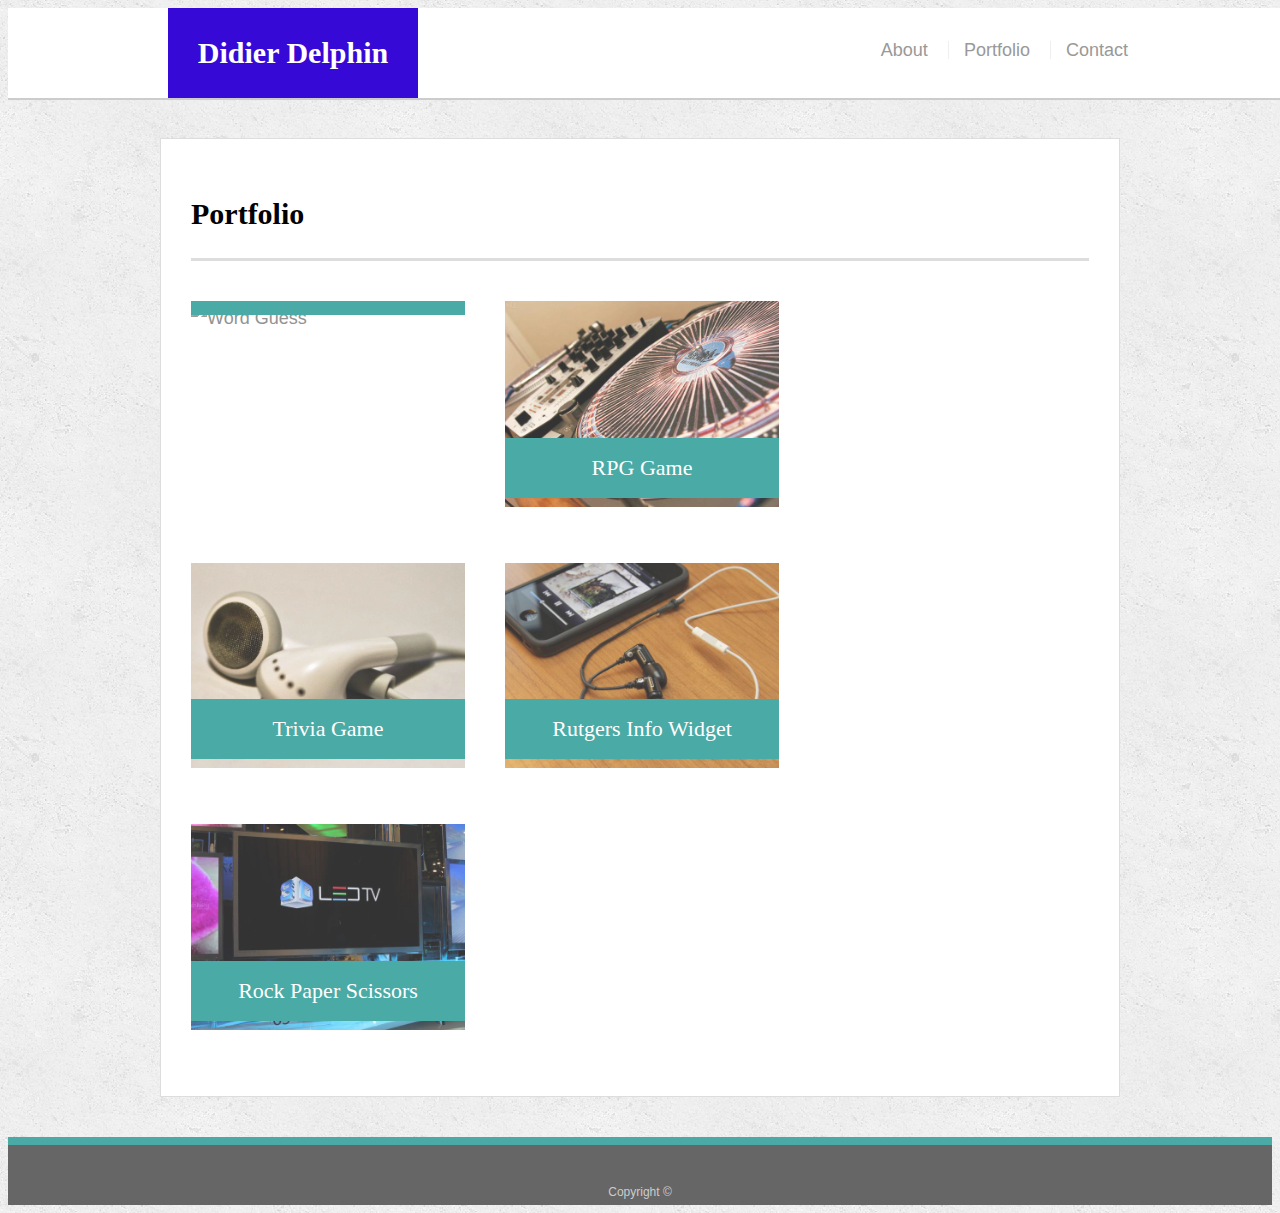
==== portfolio.html @ 0a2c49d4 "portfolio update" ====
<!doctype html>
<html lang="en-us">

<head>
  <meta charset="UTF-8">
  <title>Portfolio | Didier Delphin</title>
  <link rel="stylesheet" type="text/css" href="assets/css/style.css">
</head>

<body>

  <header id="masthead">
    <div class="container">
      <a href="index.html" id="logo">Didier Delphin</a>
      <nav>
        <a href="index.html">About</a>
        <a href="portfolio.html">Portfolio</a>
        <a href="contact.html">Contact</a>
      </nav>
    </div>
  </header>

  <div id="main-container" class="container">
    <section class="main-section">
      <h1>Portfolio</h1>

      <div class="work">
        <img src="assets/images/" alt="Word Guess">

        <h3>Word Guess</h3>
      </div>
      <div class="work">
        <img src="assets/images/technics-q-c-640-480-2.jpg" alt="RPG Game">

        <h3>RPG Game</h3>
      </div>
      <div class="work">
        <img src="assets/images/technics-q-c-640-480-5.jpg" alt="Trivia Game">

        <h3>Trivia Game</h3>
      </div>
      <div class="work">
        <img src="assets/images/technics-q-c-640-480-7.jpg" alt="Rutgers Info Widget">

        <h3>Rutgers Info Widget</h3>
      </div>
      <div class="work">
        <img src="assets/images/technics-q-c-640-480-9.jpg" alt="Rock Paper Scissors">

        <h3>Rock Paper Scissors</h3>
      </div>

    </section>

  </div>

  <footer>
    <div class="container">
      Copyright &copy;
    </div>
  </footer>
</body>

</html>
---- assets/css/style.css ----
body {
  font-family: Arial, "Helvetica Neue", Helvetica, sans-serif;
  font-size: 18px;
  line-height: 34px;
  color: #777777;
  background: url("../images/concrete_seamless.png");
}

* {
  box-sizing: border-box;
}

/* general */

.container {
  width: 100%;
  max-width: 960px;
  margin: 0 auto;
  clear: both;
}

h1,
h2,
h3,
p {
  margin-bottom: 20px;
}

p:last-child {
  margin-bottom: 0;
}

h1,
h2,
h3 {
  font-family: Georgia, Times, "Times New Roman", serif;
  font-weight: 700;
  color: #000000;
}

h1 {
  padding-bottom: 20px;
  font-size: 30px;
  line-height: 49px;
  border-bottom: 3px solid #dddddd;
}

h2,
h3 {
  font-size: 22px;
}

/* header */

#masthead {
  position: fixed;
  z-index: 99;
  width: 100%;
  margin: 0 0 30px;
  overflow: auto;
  color: #ffffff;
  background: #ffffff;
  border-bottom: 2px solid #cccccc;
}

#logo {
  float: left;
  width: 250px;
  height: 90px;
  font-family: Georgia, Times, "Times New Roman", serif;
  font-size: 30px;
  font-weight: 700;
  line-height: 90px;
  color: #ffffff;
  text-align: center;
  text-decoration: none;
  background: #3609d6;
}

nav {
  float: right;
  margin-top: 25px;
}

nav a {
  display: inline-block;
  padding-left: 15px;
  margin-left: 15px;
  line-height: 18px;
  color: #999;
  text-decoration: none;
  border-left: 1px solid #efefef;
}

nav a:first-child {
  border-left: 0 none;
}

/* footer */

footer {
  padding: 30px 0;
  clear: both;
  font-size: 12px;
  color: #ffffff;
  color: #cccccc;
  text-align: center;
  background: #666666;
  border-top: 8px solid #4aaaa5;
  height: 50px;
}

h3, h2 {
  padding-bottom: 20px;
  margin-bottom: 15px;
  line-height: 22px;
  border-bottom: 2px solid #eeeeee;
}

/* main */

#main-container {
  padding-top: 130px;
  min-height: calc(100vh - 70px);
}

.main-section {
  float: left;
  width: 100%;
  max-width: 960px;
  padding: 30px;
  margin: 0 0 40px;
  background: #ffffff;
  border: 1px solid #dddddd;
}

/* portfolio page */

.work {
  position: relative;
  float: left;
  width: 274px;
  margin: 20px 0 25px;
  overflow: auto;
}

.work:nth-child(even) {
  margin-right: 40px;
}

.work img {
  width: 100%;
  border: 0 none;
  opacity: 0.8;
}

.work h3 {
  position: absolute;
  bottom: 20px;
  width: 100%;
  padding: 15px;
  margin-bottom: 0;
  font-weight: 300;
  line-height: 30px;
  color: #ffffff;
  text-align: center;
  background: #4aaaa5;
  border-bottom: 0;
}

.auth-image {
  float: left;
  width: 200px;
  height: auto;
  margin-top: 10px;
  margin-right: 25px;
}

/* contact page */

#contact-form ul {
  margin-bottom: 20px;
}

#contact-form li {
  margin-bottom: 10px;
}

label,
input[type=text],
input[type=email],
textarea {
  display: block;
  width: 100%;
}

input[type=text],
input[type=email],
textarea {
  height: 35px;
  padding: 0 10px;
  font-size: 14px;
  border: 1px solid #dddddd;
}

textarea {
  height: 200px;
}

input[type=submit] {
  padding: 10px 30px;
  font-size: 18px;
  color: #ffffff;
  cursor: pointer;
  background: #4aaaa5;
  border: 0 none;
}
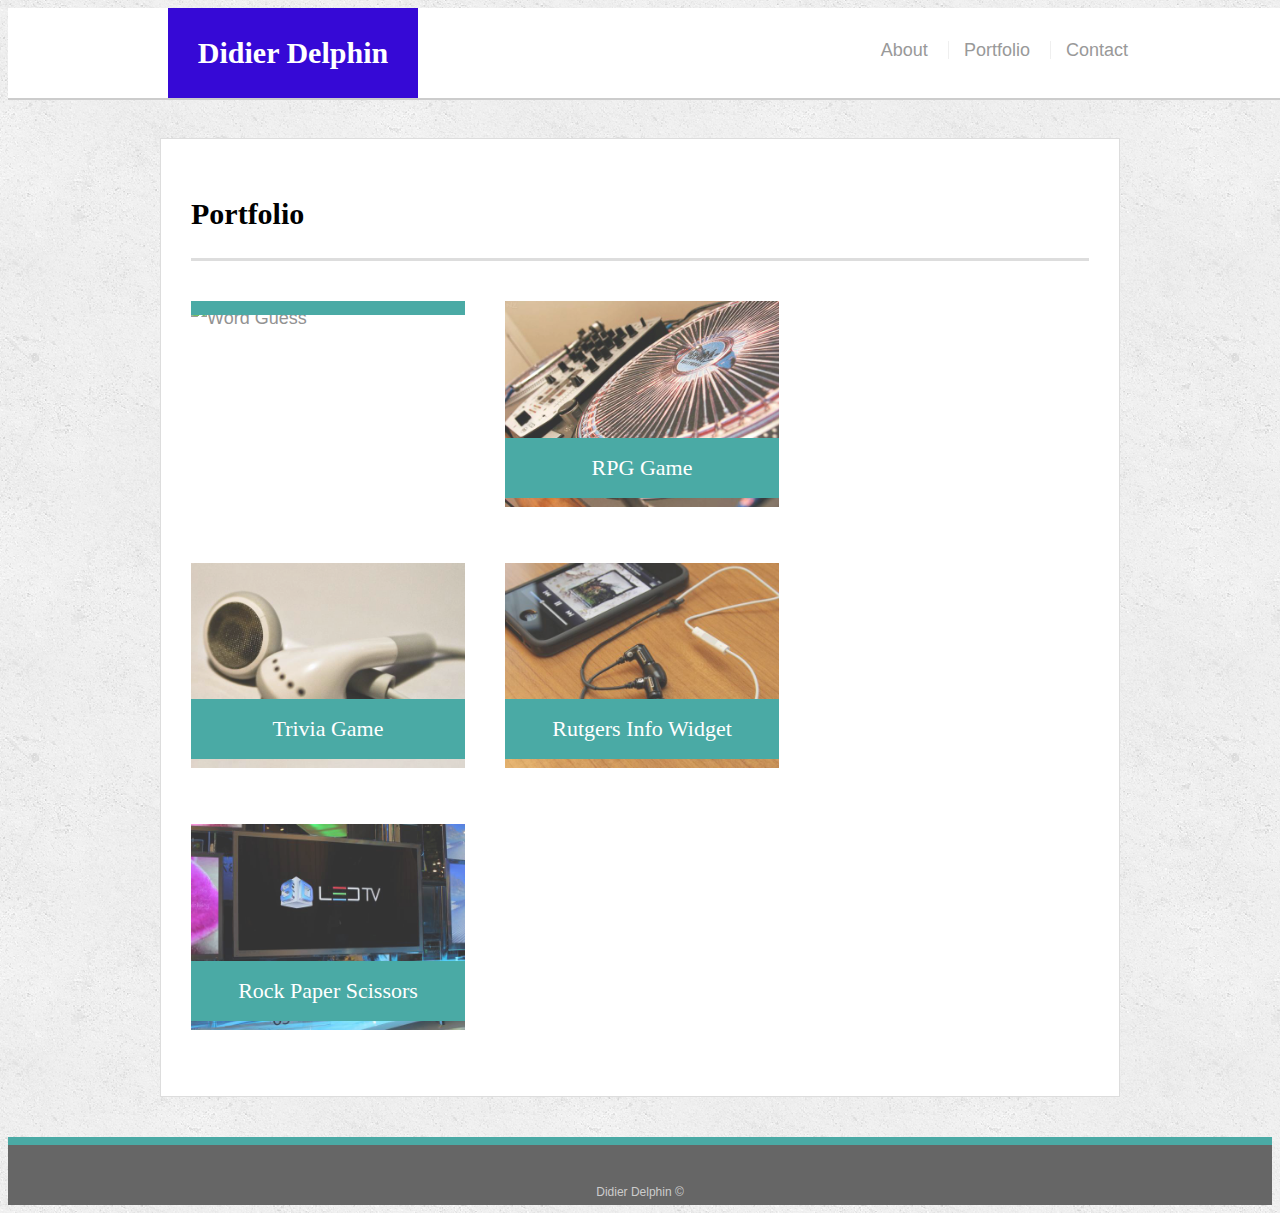
==== commit 4e2fb20c: "html page error update" ====
--- a/portfolio.html
+++ b/portfolio.html
@@ -56,7 +56,7 @@
 
   <footer>
     <div class="container">
-      Copyright &copy;
+      Didier Delphin &copy;
     </div>
   </footer>
 </body>
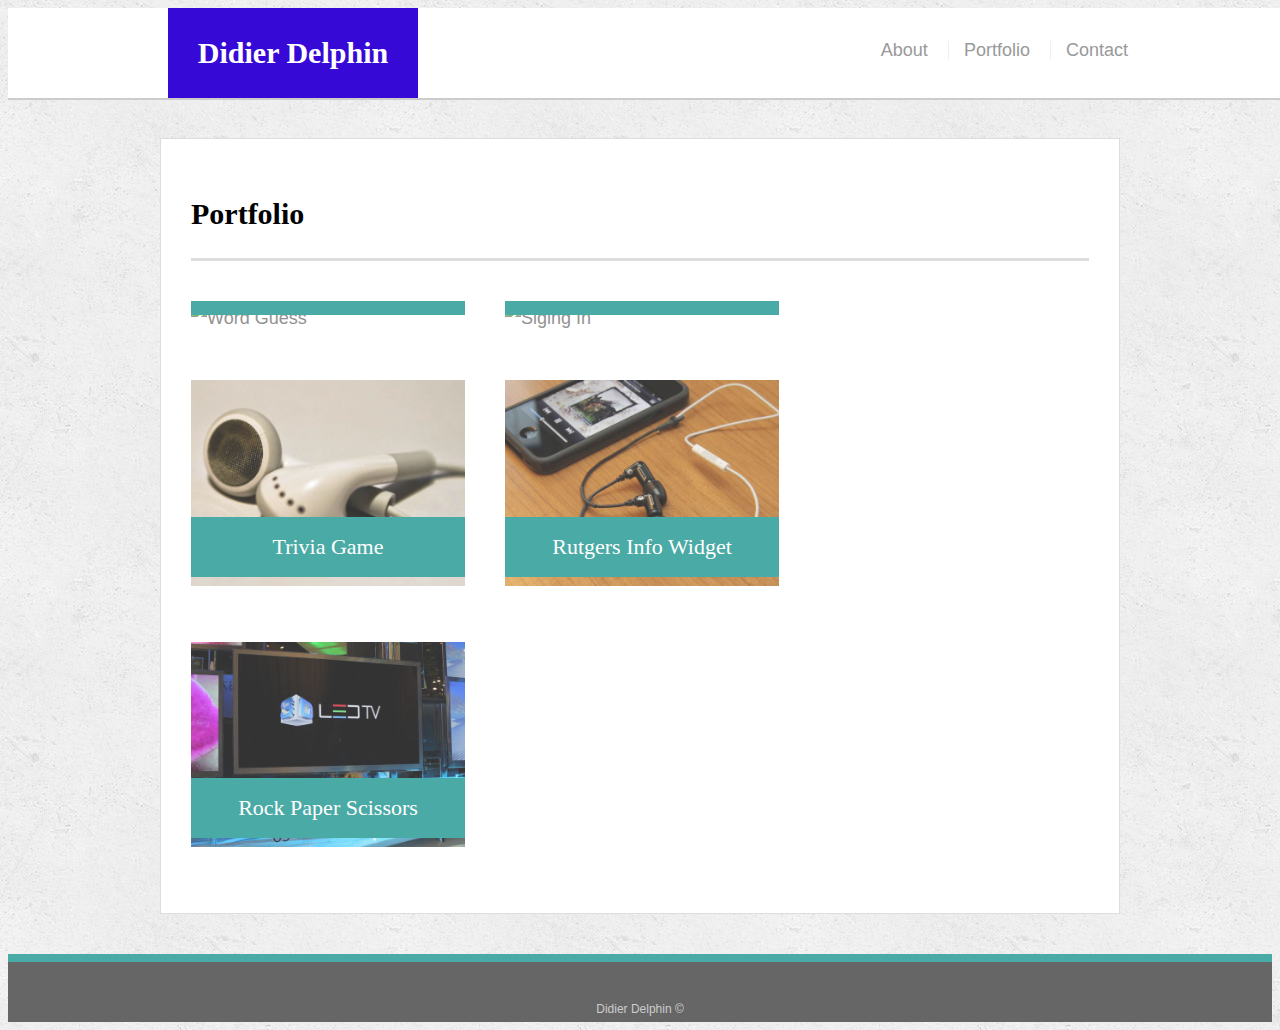
==== commit d09ac8d7: "Portfolio added image" ====
--- a/portfolio.html
+++ b/portfolio.html
@@ -27,10 +27,10 @@
       <div class="work">
         <img src="assets/images/" alt="Word Guess">
 
-        <h3>Word Guess</h3>
+        <h3></h3>
       </div>
       <div class="work">
-        <img src="assets/images/technics-q-c-640-480-2.jpg" alt="RPG Game">
+        <img src="signin.gif" alt="Siging In">
 
         <h3>RPG Game</h3>
       </div>
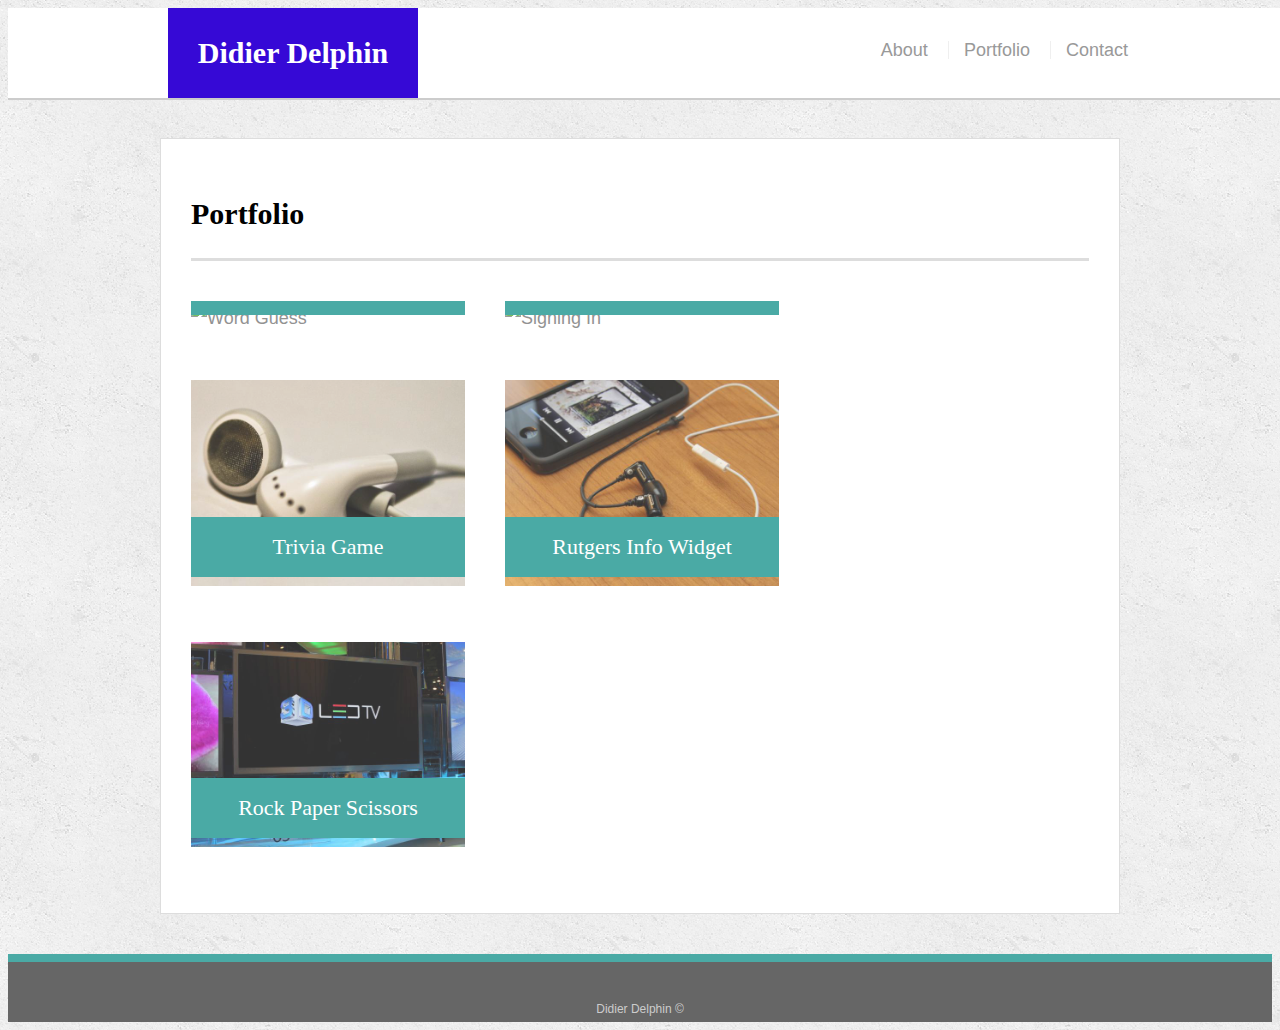
==== commit 91c3a4fa: "updated portfolio adding read.me" ====
--- a/portfolio.html
+++ b/portfolio.html
@@ -27,12 +27,12 @@
       <div class="work">
         <img src="assets/images/" alt="Word Guess">
 
-        <h3></h3>
+        <h3>Travel Log Page</h3>
       </div>
       <div class="work">
-        <img src="signin.gif" alt="Siging In">
+        <img src="signin.gif" alt="Signing In">
 
-        <h3>RPG Game</h3>
+        <h3></h3>
       </div>
       <div class="work">
         <img src="assets/images/technics-q-c-640-480-5.jpg" alt="Trivia Game">
